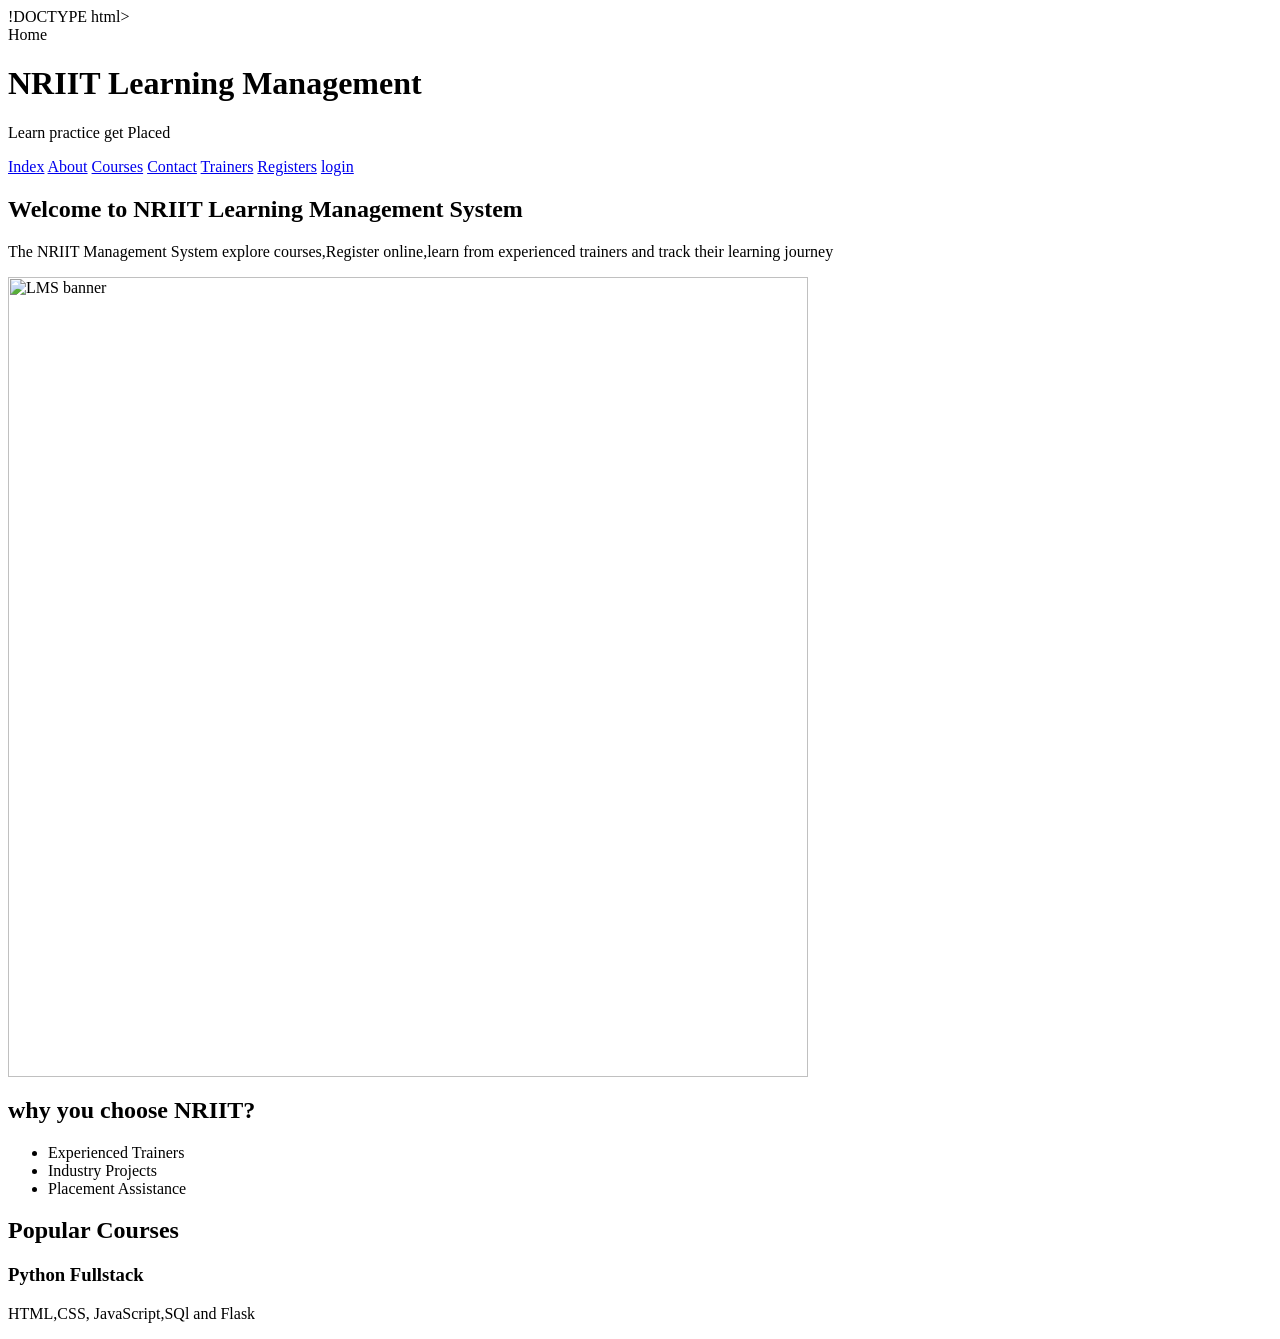
==== index.html @ f9674e9c "first" ====
!DOCTYPE html>
<html lang="en">

<head>
        <meta charset="UTF-8">
        <meta name="viewport" content="width=device-width, initial-scale=1.0">
        <title>Document</title>
</head>

<body>
    <header>
        Home <br>
        <h1> NRIIT Learning Management</h1>
        <p>Learn practice get Placed</p>
        <nav>
            <a href="index.html">Index</a>
            <a href="about.html">About</a>
            <a href="courses.html">Courses</a>
            <a href="contact.html">Contact</a>
            <a href="trainers.html">Trainers</a>
            <a href="register.html">Registers</a>
            <a href="login.html">login</a>
        </nav>
    </header>
    <main>
        <section>
            <h2> Welcome to NRIIT Learning Management System</h2>
            <p>
                The NRIIT Management System explore courses,Register online,learn from experienced trainers and track
                their learning journey
            </p>
            <img src="image/banner.jpg" alt="LMS banner" width=800>
        </section>
        <section>
            <h2>why you choose NRIIT?</h2>
            <ul>
                <li>Experienced Trainers</li>
                <li>Industry Projects</li>
                <li>Placement Assistance</li>
            </ul>
        </section>
        <section>
            <h2>Popular Courses</h2>
            <article>
                <h3>Python Fullstack</h3>
                <P> HTML,CSS, JavaScript,SQl and Flask</P>
            </article>
        </section>
    </main>
</body>

</html>
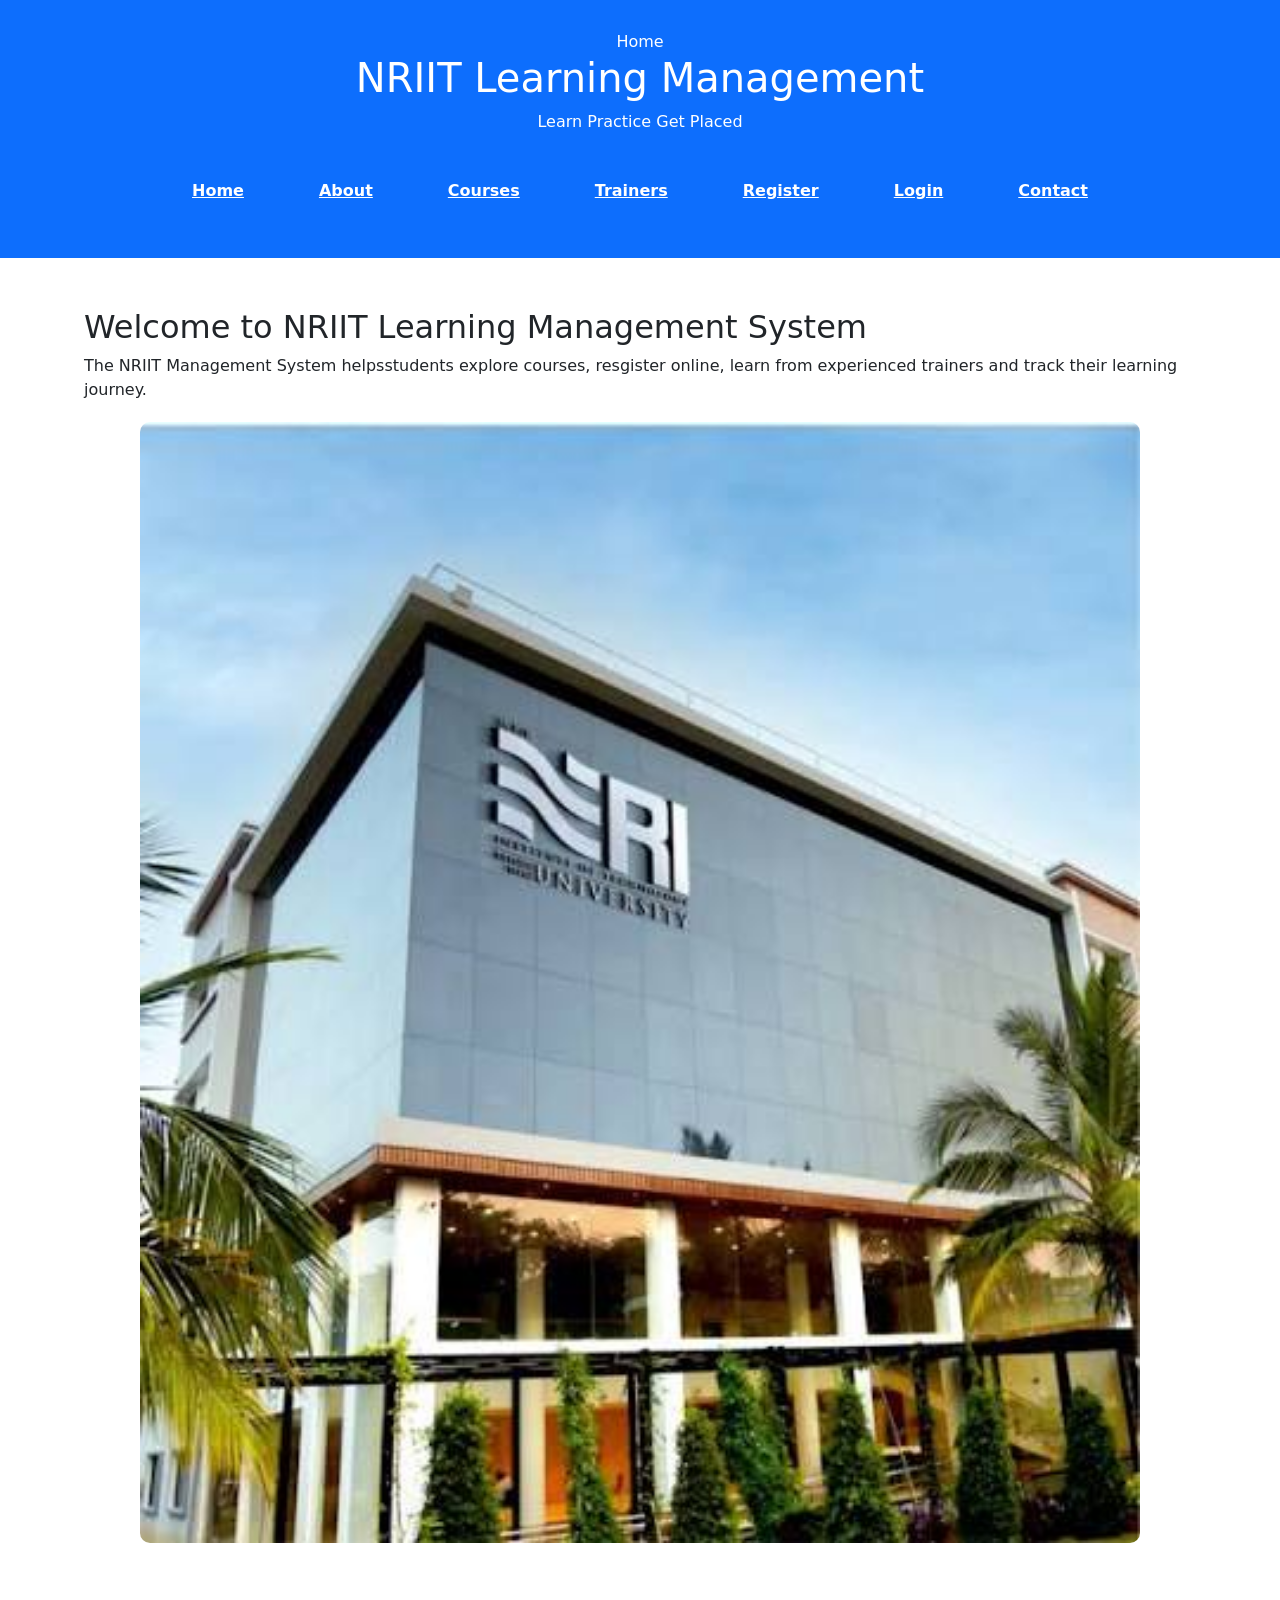
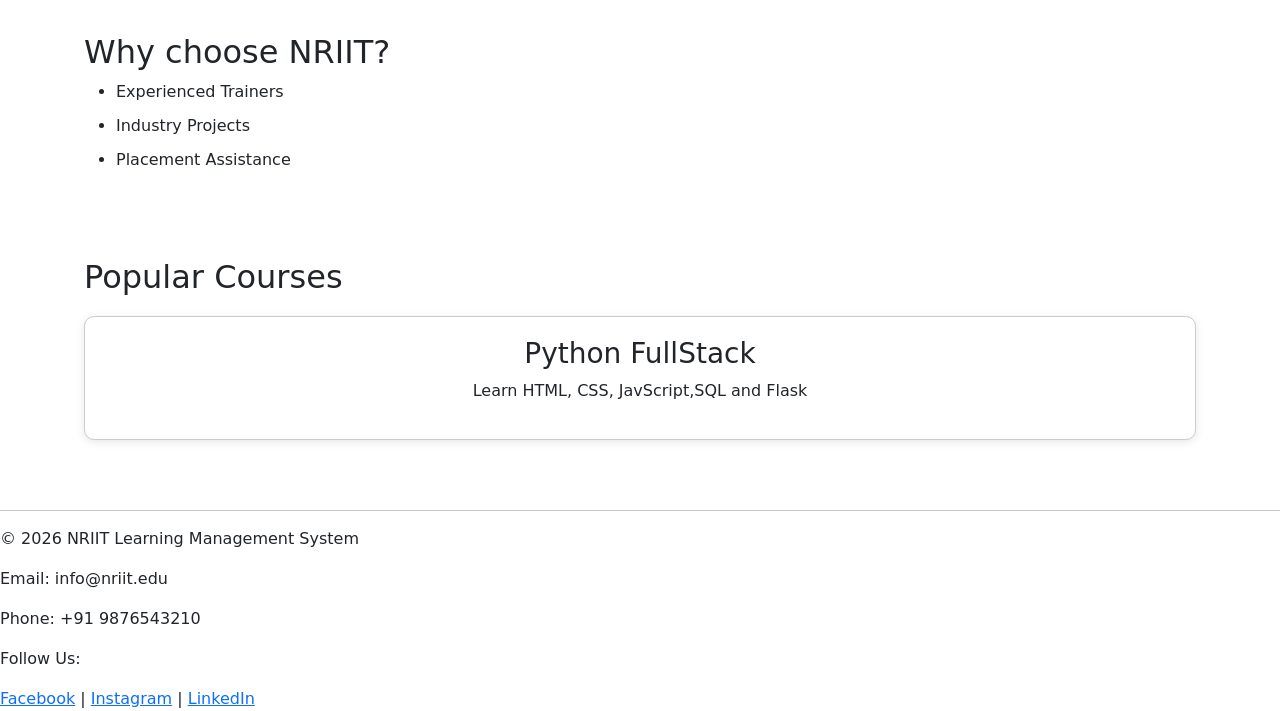
==== commit 1beef026: "registeration" ====
--- a/index.html
+++ b/index.html
@@ -1,52 +1,73 @@
-!DOCTYPE html>
+<!doctype html>
 <html lang="en">
 
 <head>
-        <meta charset="UTF-8">
-        <meta name="viewport" content="width=device-width, initial-scale=1.0">
-        <title>Document</title>
+  <meta charset="UTF-8" />
+  <meta name="viewport" content="width=device-width, initial-scale=1.0" />
+  <link rel="stylesheet" href="css/style.css">
+  <link href="https://cdn.jsdelivr.net/npm/bootstrap@5.3.3/dist/css/bootstrap.min.css" rel="stylesheet">
+  <title>Home</title>
 </head>
 
 <body>
-    <header>
-        Home <br>
-        <h1> NRIIT Learning Management</h1>
-        <p>Learn practice get Placed</p>
-        <nav>
-            <a href="index.html">Index</a>
-            <a href="about.html">About</a>
-            <a href="courses.html">Courses</a>
-            <a href="contact.html">Contact</a>
-            <a href="trainers.html">Trainers</a>
-            <a href="register.html">Registers</a>
-            <a href="login.html">login</a>
-        </nav>
-    </header>
-    <main>
-        <section>
-            <h2> Welcome to NRIIT Learning Management System</h2>
-            <p>
-                The NRIIT Management System explore courses,Register online,learn from experienced trainers and track
-                their learning journey
-            </p>
-            <img src="image/banner.jpg" alt="LMS banner" width=800>
-        </section>
-        <section>
-            <h2>why you choose NRIIT?</h2>
-            <ul>
-                <li>Experienced Trainers</li>
-                <li>Industry Projects</li>
-                <li>Placement Assistance</li>
-            </ul>
-        </section>
-        <section>
-            <h2>Popular Courses</h2>
-            <article>
-                <h3>Python Fullstack</h3>
-                <P> HTML,CSS, JavaScript,SQl and Flask</P>
-            </article>
-        </section>
-    </main>
+  <header>
+    Home <br />
+    <h1>NRIIT Learning Management</h1>
+    <p>Learn Practice Get Placed</p>
+    <nav>
+      <a href="index.html">Home</a>
+      <a href="about.html">About</a>
+      <a href="courses.html">Courses</a>
+      <a href="trainers.html">Trainers</a>
+      <a href="register.html">Register</a>
+      <a href="login.html">Login</a>
+      <a href="contact.html">Contact</a>
+    </nav>
+  </header>
+  <main>
+    <section>
+      <h2>Welcome to NRIIT Learning Management System</h2>
+      <p>
+        The NRIIT Management System helpsstudents explore courses, resgister online, learn from experienced trainers and
+        track their learning journey.
+      </p>
+      <img src="image/banner.jpg" alt="LMS Banner" width="800" class="banner">
+    </section>
+    <section>
+      <h2>Why choose NRIIT?</h2>
+      <ul>
+        <li>Experienced Trainers</li>
+        <li>Industry Projects</li>
+        <li>Placement Assistance</li>
+      </ul>
+    </section>
+    <section>
+      <h2>Popular Courses</h2>
+      <article>
+        <h3>Python FullStack</h3>
+        <p>Learn HTML, CSS, JavScript,SQL and Flask</p>
+      </article>
+    </section>
+  </main>
+  <footer>
+
+    <hr>
+
+    <p>&copy; 2026 NRIIT Learning Management System</p>
+
+    <p>Email: info@nriit.edu</p>
+
+    <p>Phone: +91 9876543210</p>
+
+    <p>Follow Us:</p>
+
+    <a href="#">Facebook</a> |
+
+    <a href="#">Instagram</a> |
+
+    <a href="#">LinkedIn</a>
+
+  </footer>
 </body>
 
 </html>
--- a/css/style.css
+++ b/css/style.css
@@ -0,0 +1,337 @@
+* {
+    margin: 0;
+    padding: 0;
+    box-sizing: border-box;
+}
+
+body {
+    font-family: Arial, Arial, Helvetica, sans-serif;
+    background-color: #f5f5f5;
+    color: #333;
+    line-height: 1.6;
+}
+
+header {
+    background-color: #0d6efd;
+    color: #fff;
+    padding: 30px;
+    text-align: center;
+}
+
+hr {
+    margin: 20px 0;
+}
+
+nav{
+
+    display:flex;
+
+    justify-content:center;
+
+    gap:25px;
+
+    margin-top:20px;
+
+    flex-wrap:wrap;
+
+}
+
+nav a {
+    color: #fff;
+    margin: 15px;
+    font-weight: bold;
+    padding: 10px;
+    text-align: center;
+}
+
+nav a:hover {
+    background-color: #fff;
+    color: #0d6efd;
+    border-radius: 5px;
+}
+
+main {
+    margin: auto;
+    width: 90%;
+    margin-top: 30px;
+}
+
+section {
+    margin-bottom: 30px;
+    background-color: #fff;
+    padding: 20px;
+    border-radius: 20px;
+}
+
+h2 {
+    margin-bottom: 20px;
+    color: #fd0d1d;
+}
+
+p {
+    margin-bottom: 15px;
+}
+
+.banner {
+    width: 100%;
+    max-width: 1000px;
+    height: auto;
+    display: block;
+    margin: 20px auto;
+    border-radius: 10px;
+}
+
+ul {
+    padding-left: 20px;
+}
+
+li {
+    margin-bottom: 10px;
+}
+
+article {
+    margin-top: 20px;
+    border-radius: 10px;
+    border: 1px solid #ccc;
+    padding: 15px;
+}
+
+article:hover {
+    background-color: #f0f0f0;
+}
+
+table {
+
+    width: 100%;
+
+    border-collapse: collapse;
+
+    margin-top: 20px;
+
+}
+
+table {
+
+    width: 100%;
+
+    border-collapse: collapse;
+
+    margin-top: 20px;
+
+}
+
+td {
+
+    padding: 15px;
+
+    text-align: center;
+
+}
+
+table,
+th,
+td {
+
+    border: 1px solid #ccc;
+
+}
+
+tr:hover {
+
+    background: #eef5ff;
+
+}
+
+ol {
+
+    padding-left: 25px;
+
+}
+
+ol li {
+
+    margin-bottom: 10px;
+
+}
+
+form {
+
+    background: rgb(247, 52, 52);
+
+    padding: 30px;
+
+    border-radius: 10px;
+
+    box-shadow: 0 0 10px rgba(0, 0, 0, .1);
+
+}
+
+label {
+
+    font-weight: bold;
+
+}
+
+input:not([type="radio"]):not([type="checkbox"]):not([type="submit"]):not([type="button"]):not([type="reset"]) {
+
+    width: 100%;
+
+    padding: 12px;
+
+    margin-top: 8px;
+
+    margin-bottom: 20px;
+
+    border: 1px solid #ccc;
+
+    border-radius: 5px;
+
+    font-size: 16px;
+
+}
+
+select,
+textarea {
+
+    width: 100%;
+
+    padding: 12px;
+
+    margin-top: 8px;
+
+    margin-bottom: 20px;
+
+    border: 1px solid #ccc;
+
+    border-radius: 5px;
+
+    font-size: 16px;
+
+}
+
+input[type="submit"] {
+
+    background: #0d6efd;
+
+    color: white;
+
+    border: none;
+
+    cursor: pointer;
+
+}
+
+input[type="submit"]:hover {
+
+    background: #084298;
+
+}
+
+input[type="reset"] {
+
+    background: #6c757d;
+
+    color: white;
+
+    border: none;
+
+    cursor: pointer;
+
+}
+
+
+input[type="reset"]:hover {
+
+    background: #565e64;
+
+}
+
+
+article {
+
+    background: white;
+
+    padding: 20px;
+
+    margin-bottom: 20px;
+
+    border-radius: 10px;
+
+    box-shadow: 0 2px 8px rgba(0, 0, 0, .1);
+
+    transition: .3s;
+}
+
+.trainer-image {
+
+    width: 180px;
+
+    height: 180px;
+
+    object-fit: cover;
+
+    border-radius: 50%;
+
+    display: block;
+
+    margin: 0 auto 15px;
+
+}
+
+article:hover {
+
+    transform: translateY(-8px);
+
+    box-shadow: 0 10px 20px rgba(0, 0, 0, .2);
+
+}
+
+iframe {
+
+    width: 100%;
+
+    border: none;
+
+    border-radius: 10px;
+
+    margin-top: 20px;
+
+}
+
+video {
+
+    width: 100%;
+
+    border-radius: 10px;
+
+}
+
+audio {
+
+    width: 100%;
+
+}
+
+.trainer-container{
+
+    display:grid;
+
+    grid-template-columns:repeat(3,1fr);
+
+    gap:25px;
+
+}
+
+article{
+
+    text-align:center;
+
+}
+
+img{
+
+max-width:100%;
+
+height:auto;
+
+}
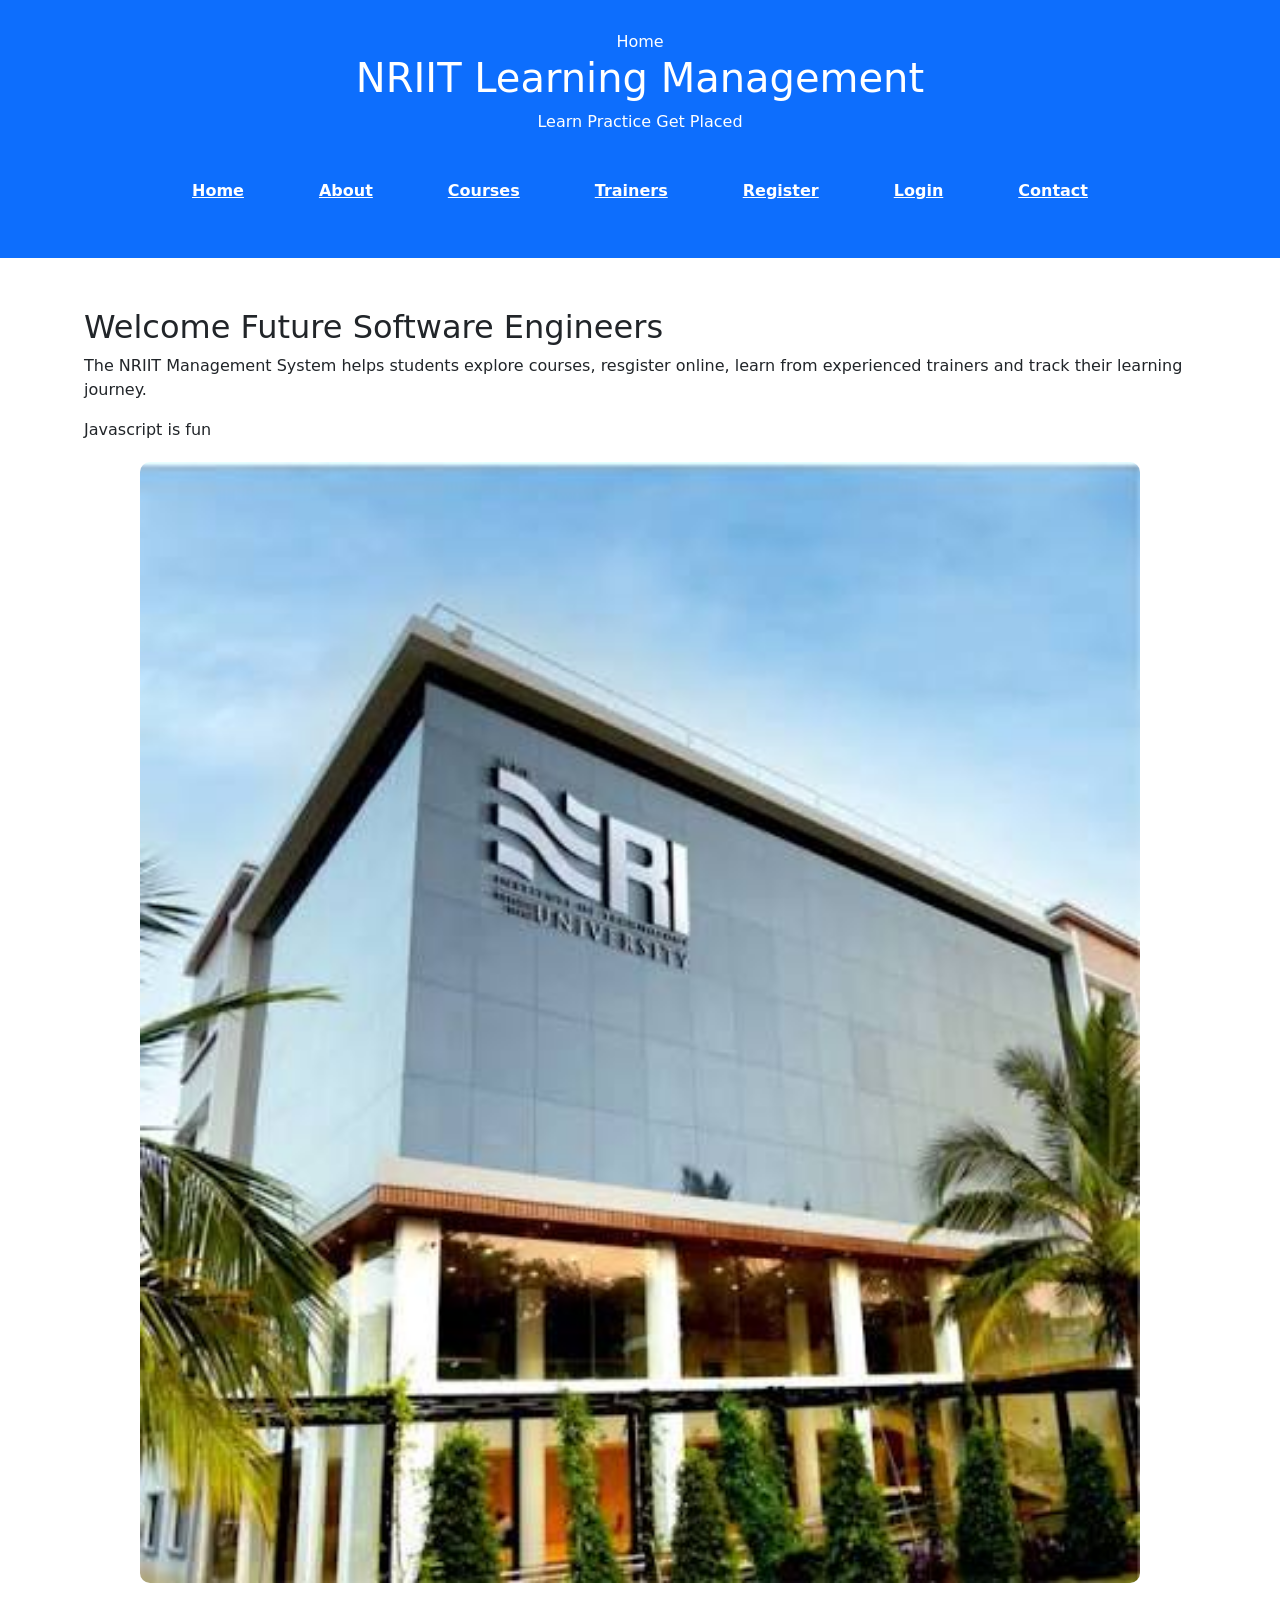
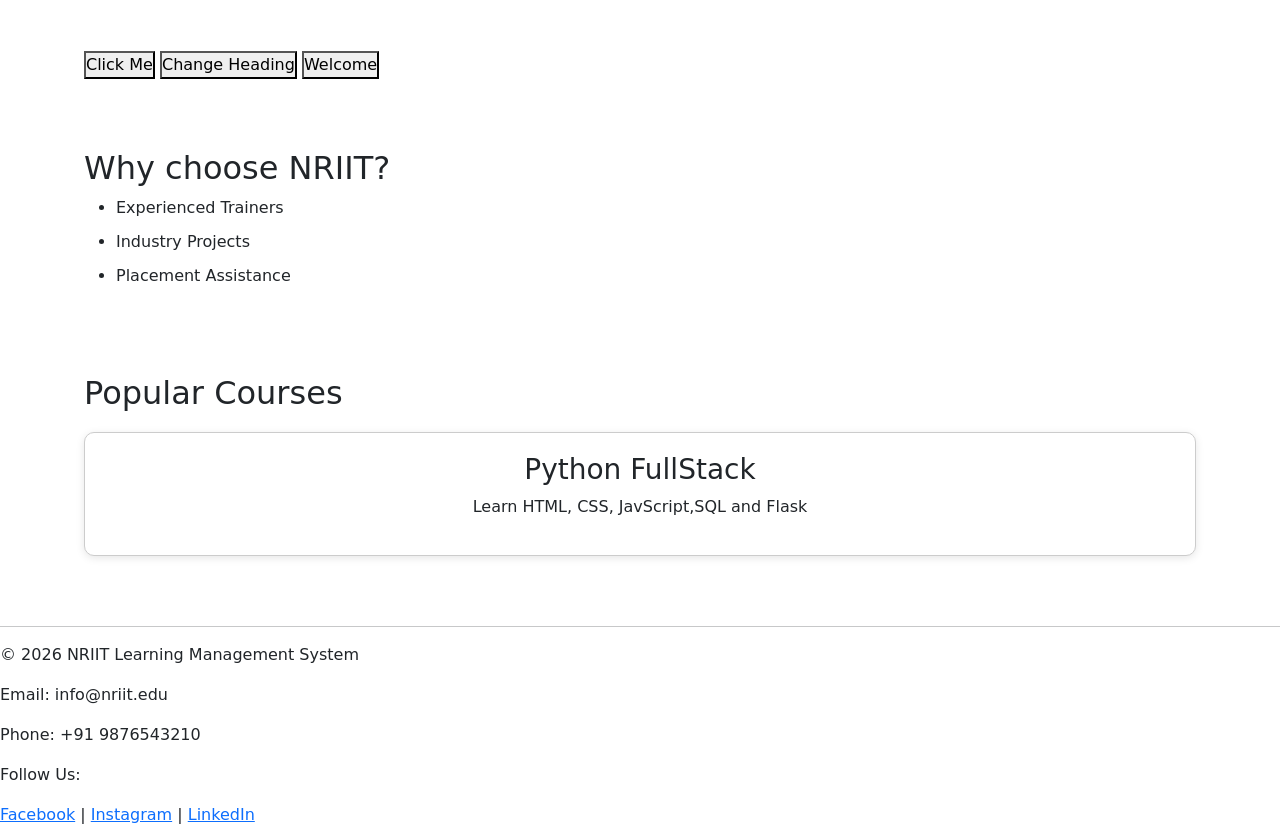
==== commit a1283ee3: "startedbackendflask" ====
--- a/index.html
+++ b/index.html
@@ -5,7 +5,7 @@
   <meta charset="UTF-8" />
   <meta name="viewport" content="width=device-width, initial-scale=1.0" />
   <link rel="stylesheet" href="css/style.css">
-  <link href="https://cdn.jsdelivr.net/npm/bootstrap@5.3.3/dist/css/bootstrap.min.css" rel="stylesheet">
+  <link href="https://cdn.jsdelivr.net/npm/bootstrap@5.3.3/dist/css/bootstrap.min.css" rel="stylesheet">  
   <title>Home</title>
 </head>
 
@@ -26,12 +26,17 @@
   </header>
   <main>
     <section>
-      <h2>Welcome to NRIIT Learning Management System</h2>
+      <h2 id="welcome">Welcome to NRIIT Learning Management System</h2>
       <p>
-        The NRIIT Management System helpsstudents explore courses, resgister online, learn from experienced trainers and
+        The NRIIT Management System helps students explore courses, resgister online, learn from experienced trainers and
         track their learning journey.
       </p>
+      <p id="message">Learning never stops</p>
       <img src="image/banner.jpg" alt="LMS Banner" width="800" class="banner">
+      <br><br>
+      <button onclick="showmessage()">Click Me</button>
+      <button onclick="changeHeading()">Change Heading</button>
+      <button id="btnGreeting">Welcome</button>
     </section>
     <section>
       <h2>Why choose NRIIT?</h2>
@@ -68,6 +73,8 @@
     <a href="#">LinkedIn</a>
 
   </footer>
+  <script src="js/script.js"></script>
+
 </body>
 
 </html>
